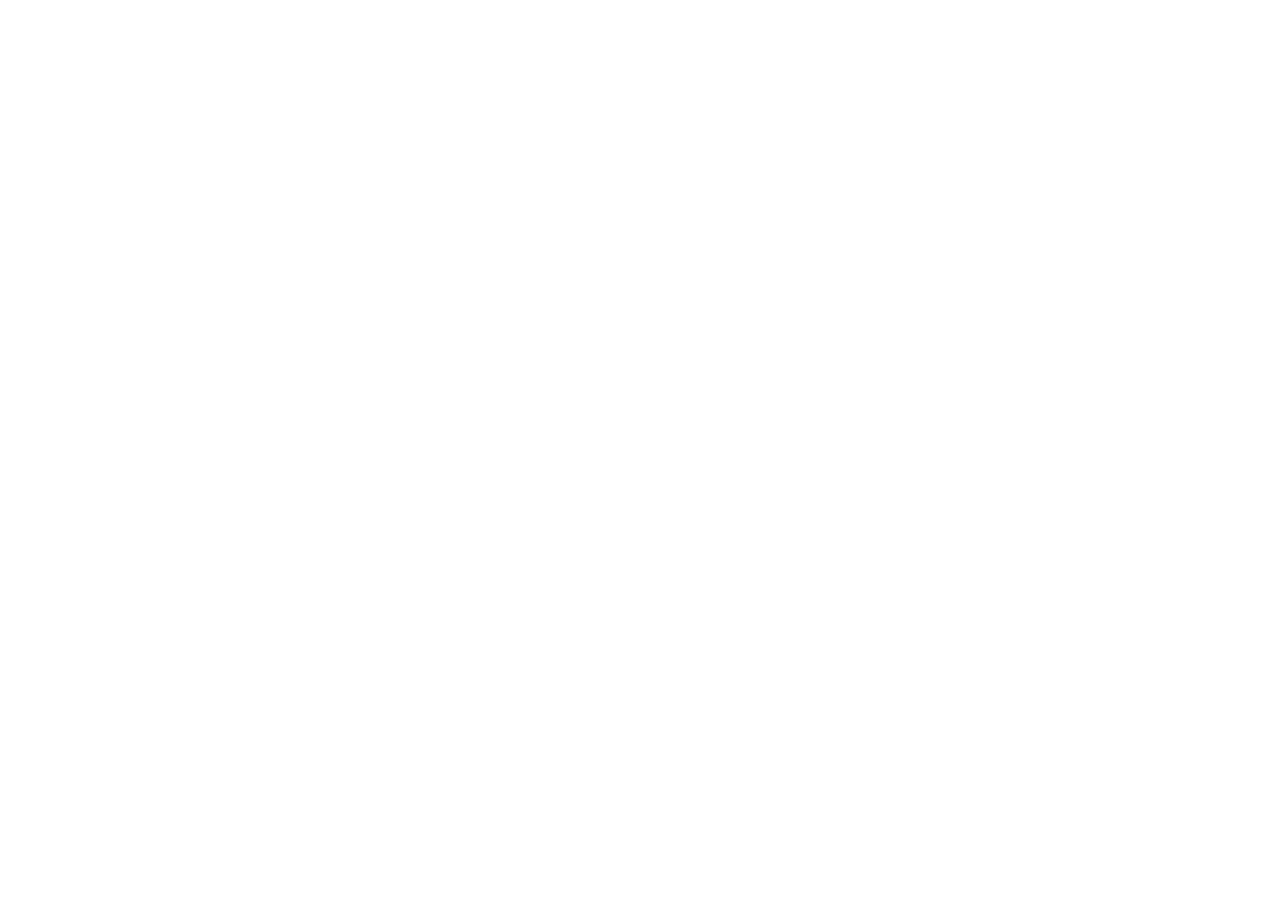
==== index.html @ 2f87ef98 "first commit" ====
<!DOCTYPE html>
    <html lang="en">
    <head>
        <meta charset="UTF-8">
        <meta http-equiv="X-UA-Compatible" content="IE=edge">
        <meta name="viewport" content="width=device-width, initial-scale=1.0">

        <!-- Collegamento a "style.css" -->
        <link rel="stylesheet" href="./css/style.css">

        <!-- Collegamento a "script.js" -->
        <script defer type="text/javascript" src="./js/script.js"></script>

        <!-- Head Title -->
        <title>vue-email-list</title>
    </head>
    <body>
    </body>
</html>
---- css/style.css ----
*{
    margin: 0;
    padding: 0;
    box-sizing: border-box;
}
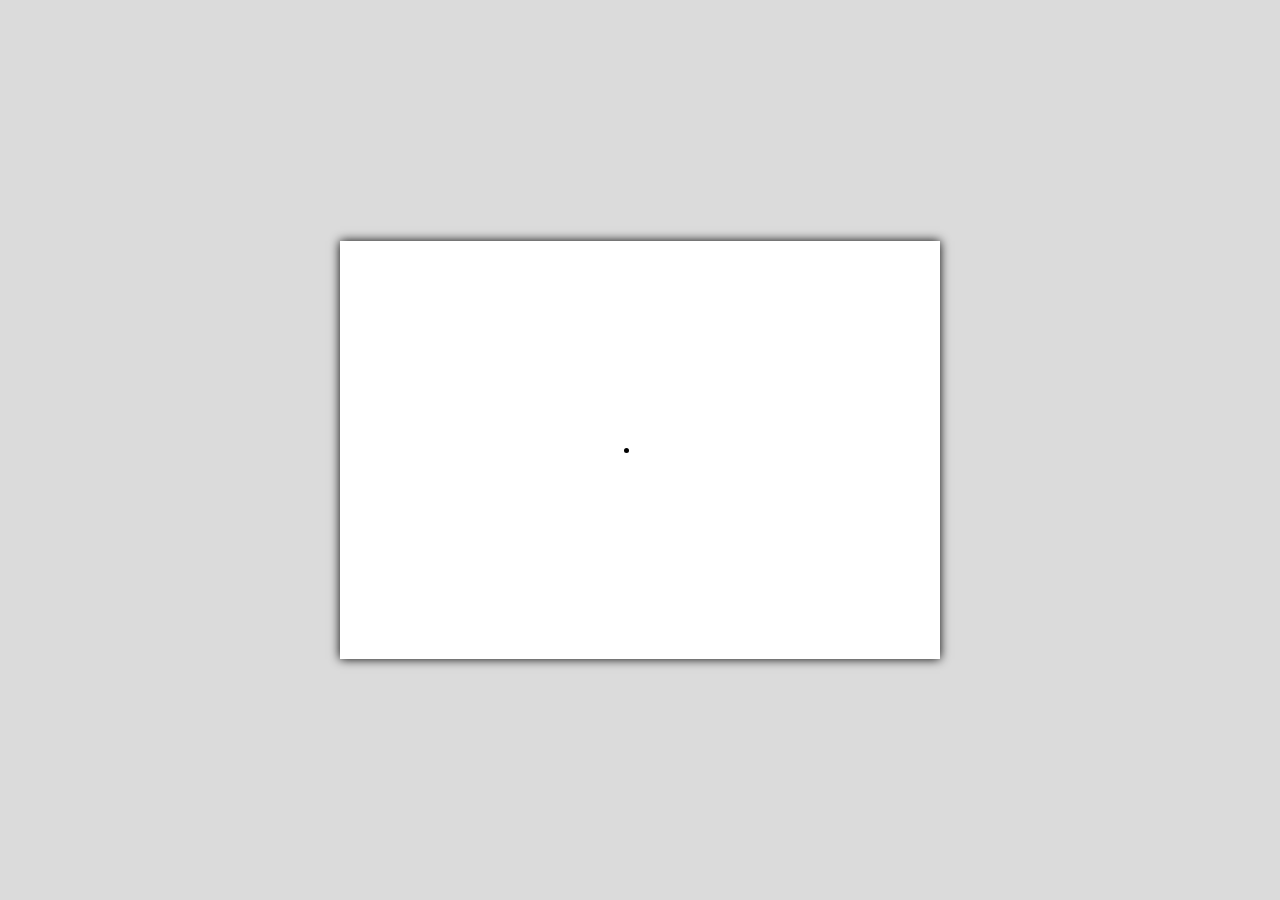
==== commit 91fdd387: "[FEAT] Struttura e Stile HTML" ====
--- a/index.html
+++ b/index.html
@@ -8,6 +8,9 @@
         <!-- Collegamento a "style.css" -->
         <link rel="stylesheet" href="./css/style.css">
 
+        <!-- Axios CDN -->
+        <script src="https://cdnjs.cloudflare.com/ajax/libs/axios/1.4.0/axios.min.js" integrity="sha512-uMtXmF28A2Ab/JJO2t/vYhlaa/3ahUOgj1Zf27M5rOo8/+fcTUVH0/E0ll68njmjrLqOBjXM3V9NiPFL5ywWPQ==" crossorigin="anonymous" referrerpolicy="no-referrer"></script>
+
         <!-- Collegamento a "script.js" -->
         <script defer type="text/javascript" src="./js/script.js"></script>
 
@@ -15,5 +18,16 @@
         <title>vue-email-list</title>
     </head>
     <body>
+        <!-- Container -->
+        <div class="container">
+            <!-- Row -->
+            <div class="row">
+                <!-- Unordered List -->
+                <ul>
+                    <!-- List Item -->
+                    <li></li>
+                </ul>
+            </div>
+        </div>
     </body>
 </html>--- a/css/style.css
+++ b/css/style.css
@@ -2,4 +2,30 @@
     margin: 0;
     padding: 0;
     box-sizing: border-box;
-}+}
+
+body{
+    background-color: rgba(126, 126, 126, 0.283);
+}
+
+ul{
+    padding: 200px 300px;
+    background-color: rgb(255, 255, 255);
+    box-shadow: 0 0 10px rgb(0, 0, 0);
+}
+
+/* UTILITIES */
+    .container{
+        max-width: 1500px;
+        height: 100vh;
+        margin: 0 auto;
+    }
+
+    .row{
+        width: 100%;
+        height: 100%;
+        display: flex;
+        justify-content: center;
+        align-items: center;
+    }
+/* FINE UTILITIES */